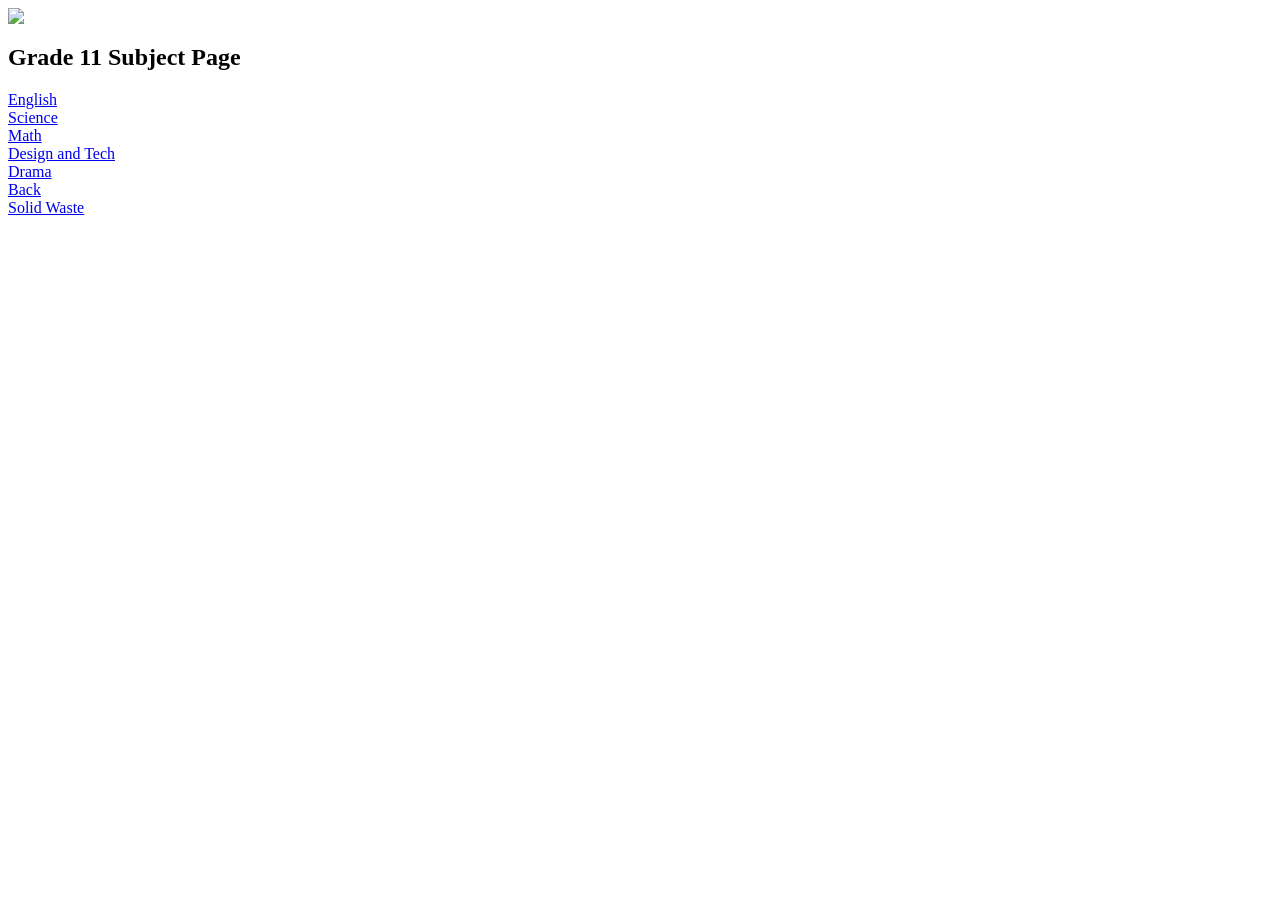
==== index.html @ d06b119a "1" ====
<html>  
 <head>
   <title> Home Page </title>
   <link rel="stylesheet" href="style.css">
    <meta name="viewport" content="width=device-width, initial-scale=1">
    <link rel="preconnect" href="https://fonts.gstatic.com">
<link href="https://fonts.googleapis.com/css2?family=Playfair+Display:wght@600&display=swap" rel="stylesheet">
 </head>

 
 <body> 
   <body-2>
 <div id="side">
<img src="SVCC+Logo+40+Years-46.png">
<h2>Grade 11 Subject Page</h2>
</div>
    <div id="main-n">
        <a href="/grade11/English/english.php" class="subject">            
        <div id="inner">English</div></a>

        <a href="/grade11/Science/science.php" class="subject">
        <div id="inner">Science</div></a>

        <a href="/grade11/Math/math.php" class="subject">
        <div id="inner">Math</div></a> 

        <a href="#" class="subject">
        <div id="inner">Design and Tech</div></a>

        <a href="#" class="subject">
        <div id="inner">Drama</div></a>
         
        <a href="#" class="subject">
        <div id="inner">Back</div></a>
    </div>
</body-2>
</body>

  <a href="solidWaste.html">Solid Waste</a>

 </html>
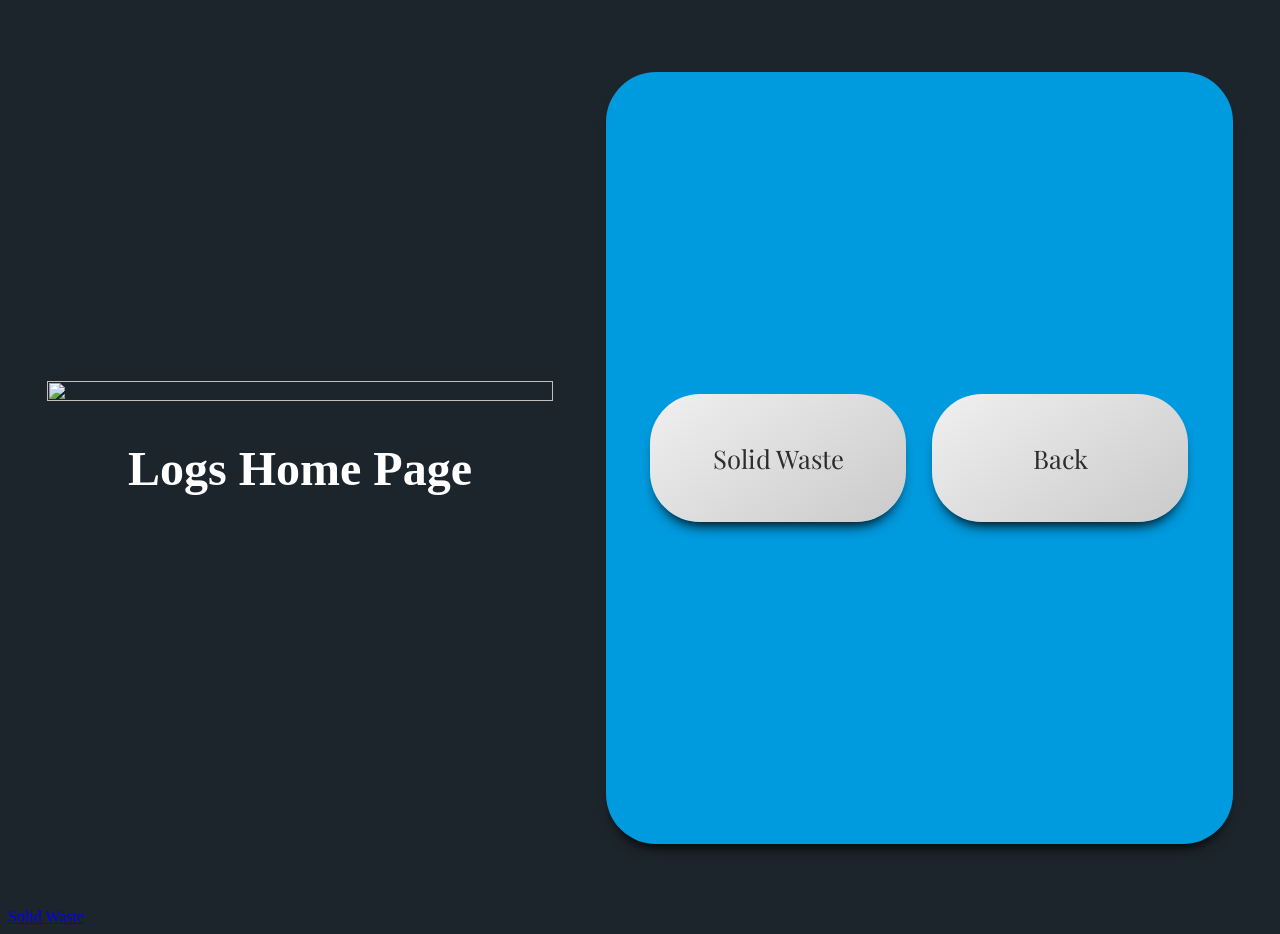
==== commit 60e10e68: "2" ====
--- a/index.html
+++ b/index.html
@@ -11,25 +11,13 @@
  <body> 
    <body-2>
  <div id="side">
-<img src="SVCC+Logo+40+Years-46.png">
-<h2>Grade 11 Subject Page</h2>
+<img src=".png">
+<h2>Logs Home Page</h2>
 </div>
     <div id="main-n">
-        <a href="/grade11/English/english.php" class="subject">            
-        <div id="inner">English</div></a>
+        <a href="/solidWaste.html" class="subject">            
+        <div id="inner">Solid Waste</div></a>
 
-        <a href="/grade11/Science/science.php" class="subject">
-        <div id="inner">Science</div></a>
-
-        <a href="/grade11/Math/math.php" class="subject">
-        <div id="inner">Math</div></a> 
-
-        <a href="#" class="subject">
-        <div id="inner">Design and Tech</div></a>
-
-        <a href="#" class="subject">
-        <div id="inner">Drama</div></a>
-         
         <a href="#" class="subject">
         <div id="inner">Back</div></a>
     </div>
--- a/style.css
+++ b/style.css
@@ -0,0 +1,250 @@
+
+        ul {
+            list-style-type: none;
+            margin: 0;
+            padding: 0;
+            overflow: hidden;
+            background-color: dimgray;
+        }
+
+        li {
+            float: left;
+        }
+
+        li a {
+            display: block;
+            color: white;
+            text-align: center;
+            padding: 14px 16px;
+            text-decoration: none;
+        }
+
+        li a:hover {
+            background-color: #111;
+        }
+        
+body {
+    background-color: #1d252c;
+}
+
+::-webkit-scrollbar {
+  display: none;
+}
+
+body-2{
+    color: white;
+    display: flex;
+    flex-direction: row;
+    margin: 0 0 0 0;
+    justify-content: space-around;
+    align-items: center;
+}
+
+#main-holder1 {
+    width: 60%;
+    height: auto;
+    display: grid;
+    justify-items: center;
+    align-items: center;
+    background-color: white;
+    border-radius: 7px;
+    box-shadow: 0px 0px 5px 2px black;
+}
+
+#main-holder {
+    width: 70%;
+    height: auto;
+    display: grid;
+    justify-items: center;
+    align-items: center;
+    background-color: white;
+    border-radius: 7px;
+    box-shadow: 0px 0px 5px 2px black;
+}
+
+#main {
+    align-self: flex-start;
+    display: grid;
+    justify-items: left;
+    align-items: left;
+}
+
+center {
+    height: auto;
+    margin: 0;
+    font-family: Arial, Helvetica, sans-serif;
+    display: grid;
+    justify-items: center;
+    align-items: center;
+}
+
+#wrapper {
+    width: 60%;
+    display: flex;
+    flex-direction: column;
+    text-align: center;
+    margin-left: auto;
+    margin-right: auto;
+    overflow: hidden;
+    word-wrap: break-word;
+}
+
+#img {
+    width: 40vw;
+    display: flex;
+    flex-direction: row;
+    text-align: center;
+    margin-left: auto;
+    margin-right: auto;
+    margin-bottom: 5vw;
+}
+
+#img2{
+  width: 40vw;
+  display: flex;
+  flex-direction: row;
+  text-align: center;
+  margin-left: 10%;
+  margin-right: 10%;
+  margin-bottom: 5vw;
+}
+
+.header {
+    padding: 10px;
+    text-align: center;
+    color: white;
+    font-size: 20px;
+}
+
+
+h1,
+h2 {
+    text-align: center;
+    font-size: clamp(1.75rem, 4vw, 3rem);
+}
+
+
+.subject {
+font-family: 'Playfair Display', serif;
+width: 20vw; 
+height: 10vw;
+border-radius: 50px;
+background: linear-gradient(145deg, #f0f0f0, #cacaca);
+-webkit-box-shadow: 0px 10px 13px -7px #000000,
+  5px 5px 15px 0px rgba(0, 0, 0, 0);
+box-shadow: 0px 10px 13px -7px #000000, 5px 5px 15px 0px rgba(0, 0, 0, 0);
+
+margin: 1vw;
+display: flex;
+align-items: center;
+justify-content: center;
+transition: box-shadow 1s ease-in-out;
+text-decoration: none;
+overflow: hidden;
+font-size: clamp(1rem, 2vw, 4rem);
+}
+
+.subject:hover {
+    -webkit-box-shadow: inset 1px 20px 12px -5px rgba(0, 0, 0, 0.52);
+    box-shadow: inset 1px 20px 12px -5px rgba(0, 0, 0, 0.52);
+  
+  }
+
+#main-n{
+/* width: 50vw;
+border-width: 5px;
+margin-right: auto;
+margin-left: auto;
+background-color: #009ADE;
+padding: 2vw;
+display: flex;
+flex-wrap: wrap;
+align-items: center;
+justify-content: center;
+flex-direction: row;
+border-radius: 50px;
+-webkit-box-shadow: 0px 10px 13px -7px #000000,
+5px 5px 15px 0px rgba(0, 0, 0, 0);
+box-shadow: 0px 10px 13px -7px #000000, 5px 5px 15px 0px rgba(0, 0, 0, 0); */
+
+width: 45vw;
+border-width: 5px;
+margin-top: 2vh;
+margin-bottom: 2vh;
+background-color: #009ade;
+padding: 2vw;
+display: flex;
+flex-wrap: wrap;
+align-items: center;
+justify-content: center;
+flex-direction: row;
+border-radius: 50px;
+-webkit-box-shadow: 0px 10px 13px -7px #000000,
+  5px 5px 15px 0px rgba(0, 0, 0, 0);
+box-shadow: 0px 10px 13px -7px #000000, 5px 5px 15px 0px rgba(0, 0, 0, 0);
+
+}
+
+#side {  
+    width: 40%;
+    display: flex;
+    flex-direction: column;
+    justify-content: center;
+    margin: 2vw;
+  }
+  #side img {
+    width: 100%;
+    height: auto;
+  }
+
+  #inner{
+  
+    transform-origin: left;
+      transform: translate(0vw,0); 
+    color:rgba(0,0,0,0.8);
+    text-decoration: none;
+    filter:blur(0px); 
+    
+  }  
+
+  @media (orientation: landscape) {
+    body-2 {
+      flex-direction: row;
+      min-height: 100vh;
+      align-items: center;
+    }
+    #main-n {
+      margin-right: 2vw;
+      min-height: 80vh;
+    }
+    .subject {
+      width: 20vw;
+      height: 10vw;
+    }
+  }
+  
+  @media (orientation: portrait) {
+    body-2 {
+      flex-direction: column;
+      align-items: center;
+      justify-content: center;
+      min-height: 90vh;
+    }
+    #main-n {
+      width: 80vw;
+      height: auto;
+    }
+    #side {
+      width: 80%;
+      display: flex;
+      flex-direction: column;
+      justify-content: center;
+      margin: 2vw;
+    }
+    .subject {
+      width: 30vw;
+      height: 20vw;
+      font-size: clamp(1.75rem, 3vw, 2.1rem);
+    }
+  }
+
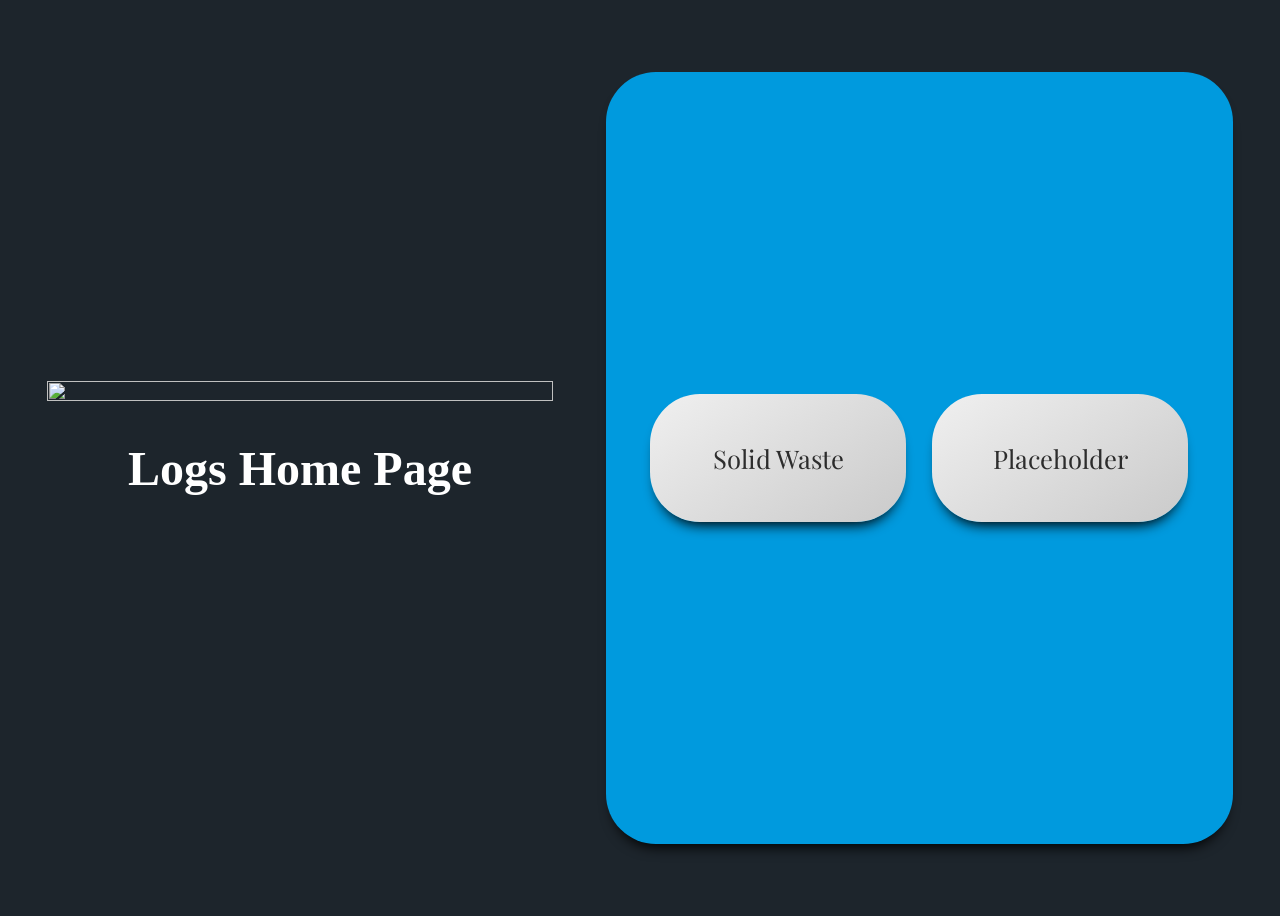
==== commit 0f73cf3e: "1" ====
--- a/index.html
+++ b/index.html
@@ -14,16 +14,13 @@
 <img src=".png">
 <h2>Logs Home Page</h2>
 </div>
-    <div id="main-n">
-        <a href="/solidWaste.html" class="subject">            
-        <div id="inner">Solid Waste</div></a>
+    <div id="mainButtonHolder">
+        <a href="/solidWaste.html" class="subjectButton">            
+        <div id="buttonInner">Solid Waste</div></a>
 
-        <a href="#" class="subject">
-        <div id="inner">Back</div></a>
+        <a href="#" class="subjectButton">
+        <div id="buttonInner">Placeholder</div></a>
     </div>
 </body-2>
 </body>
-
-  <a href="solidWaste.html">Solid Waste</a>
-
  </html>
--- a/style.css
+++ b/style.css
@@ -1,28 +1,4 @@
 
-        ul {
-            list-style-type: none;
-            margin: 0;
-            padding: 0;
-            overflow: hidden;
-            background-color: dimgray;
-        }
-
-        li {
-            float: left;
-        }
-
-        li a {
-            display: block;
-            color: white;
-            text-align: center;
-            padding: 14px 16px;
-            text-decoration: none;
-        }
-
-        li a:hover {
-            background-color: #111;
-        }
-        
 body {
     background-color: #1d252c;
 }
@@ -40,83 +16,6 @@
     align-items: center;
 }
 
-#main-holder1 {
-    width: 60%;
-    height: auto;
-    display: grid;
-    justify-items: center;
-    align-items: center;
-    background-color: white;
-    border-radius: 7px;
-    box-shadow: 0px 0px 5px 2px black;
-}
-
-#main-holder {
-    width: 70%;
-    height: auto;
-    display: grid;
-    justify-items: center;
-    align-items: center;
-    background-color: white;
-    border-radius: 7px;
-    box-shadow: 0px 0px 5px 2px black;
-}
-
-#main {
-    align-self: flex-start;
-    display: grid;
-    justify-items: left;
-    align-items: left;
-}
-
-center {
-    height: auto;
-    margin: 0;
-    font-family: Arial, Helvetica, sans-serif;
-    display: grid;
-    justify-items: center;
-    align-items: center;
-}
-
-#wrapper {
-    width: 60%;
-    display: flex;
-    flex-direction: column;
-    text-align: center;
-    margin-left: auto;
-    margin-right: auto;
-    overflow: hidden;
-    word-wrap: break-word;
-}
-
-#img {
-    width: 40vw;
-    display: flex;
-    flex-direction: row;
-    text-align: center;
-    margin-left: auto;
-    margin-right: auto;
-    margin-bottom: 5vw;
-}
-
-#img2{
-  width: 40vw;
-  display: flex;
-  flex-direction: row;
-  text-align: center;
-  margin-left: 10%;
-  margin-right: 10%;
-  margin-bottom: 5vw;
-}
-
-.header {
-    padding: 10px;
-    text-align: center;
-    color: white;
-    font-size: 20px;
-}
-
-
 h1,
 h2 {
     text-align: center;
@@ -124,7 +23,7 @@
 }
 
 
-.subject {
+.subjectButton {
 font-family: 'Playfair Display', serif;
 width: 20vw; 
 height: 10vw;
@@ -144,13 +43,13 @@
 font-size: clamp(1rem, 2vw, 4rem);
 }
 
-.subject:hover {
+.subjectButton:hover {
     -webkit-box-shadow: inset 1px 20px 12px -5px rgba(0, 0, 0, 0.52);
     box-shadow: inset 1px 20px 12px -5px rgba(0, 0, 0, 0.52);
   
   }
 
-#main-n{
+#mainButtonHolder{
 /* width: 50vw;
 border-width: 5px;
 margin-right: auto;
@@ -197,7 +96,7 @@
     height: auto;
   }
 
-  #inner{
+  #buttonInner{
   
     transform-origin: left;
       transform: translate(0vw,0); 
@@ -213,11 +112,11 @@
       min-height: 100vh;
       align-items: center;
     }
-    #main-n {
+    #mainButtonHolder {
       margin-right: 2vw;
       min-height: 80vh;
     }
-    .subject {
+    .subjectButton {
       width: 20vw;
       height: 10vw;
     }
@@ -230,7 +129,7 @@
       justify-content: center;
       min-height: 90vh;
     }
-    #main-n {
+    #mainButtonHolder {
       width: 80vw;
       height: auto;
     }
@@ -241,7 +140,7 @@
       justify-content: center;
       margin: 2vw;
     }
-    .subject {
+    .subjectButton {
       width: 30vw;
       height: 20vw;
       font-size: clamp(1.75rem, 3vw, 2.1rem);
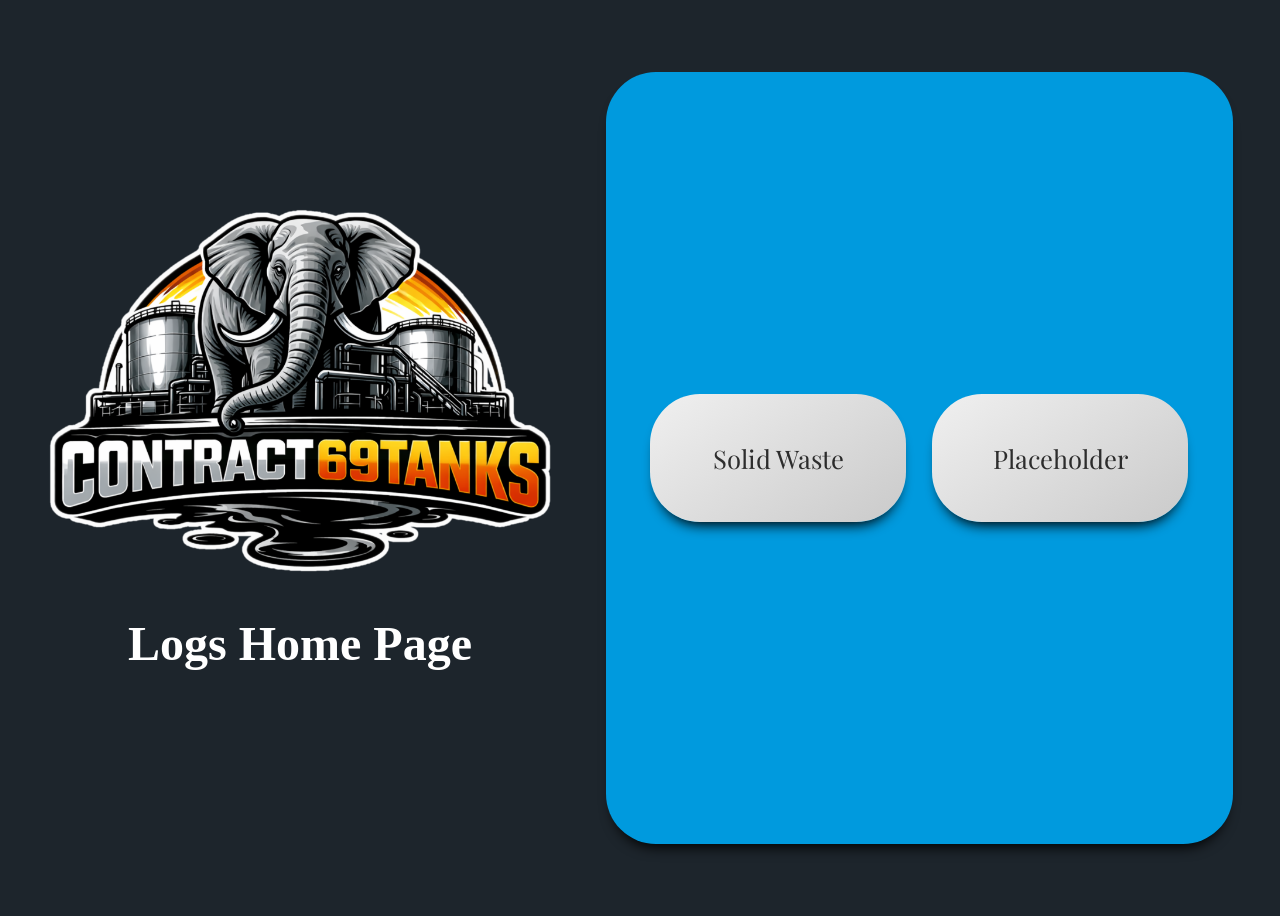
==== commit af288790: "1" ====
--- a/index.html
+++ b/index.html
@@ -11,7 +11,7 @@
  <body> 
    <body-2>
  <div id="side">
-<img src=".png">
+<img src="Contract69TanksLogoTransparent.png">
 <h2>Logs Home Page</h2>
 </div>
     <div id="mainButtonHolder">
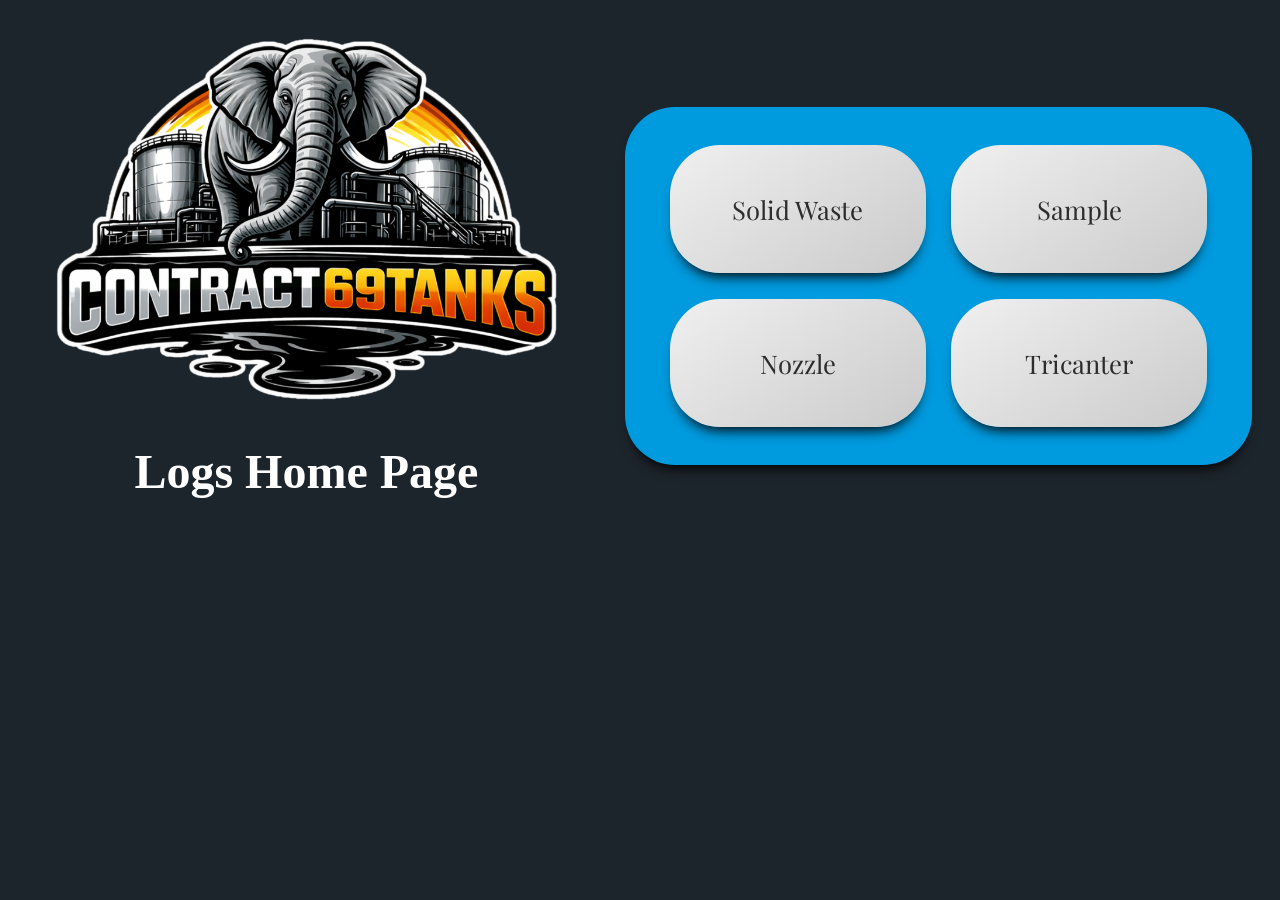
==== commit baa97d00: "1" ====
--- a/index.html
+++ b/index.html
@@ -1,26 +1,39 @@
-<html>  
- <head>
-   <title> Home Page </title>
-   <link rel="stylesheet" href="style.css">
-    <meta name="viewport" content="width=device-width, initial-scale=1">
-    <link rel="preconnect" href="https://fonts.gstatic.com">
-<link href="https://fonts.googleapis.com/css2?family=Playfair+Display:wght@600&display=swap" rel="stylesheet">
- </head>
+<html>
 
- 
- <body> 
-   <body-2>
- <div id="side">
-<img src="Contract69TanksLogoTransparent.png">
-<h2>Logs Home Page</h2>
-</div>
+<head>
+  <title> Home Page </title>
+  <link rel="stylesheet" href="style.css">
+  <meta name="viewport" content="width=device-width, initial-scale=1">
+  <link rel="preconnect" href="https://fonts.gstatic.com">
+  <link href="https://fonts.googleapis.com/css2?family=Playfair+Display:wght@600&display=swap" rel="stylesheet">
+</head>
+
+
+<body>
+  <body-2>
+    <div id="side">
+      <img src="Contract69TanksLogoTransparent.png">
+      <h2>Logs Home Page</h2>
+    </div>
     <div id="mainButtonHolder">
-        <a href="/solidWaste.html" class="subjectButton">            
-        <div id="buttonInner">Solid Waste</div></a>
+      <a href="/solidWaste.html" class="subjectButton">
+        <div id="buttonInner">Solid Waste</div>
+      </a>
 
-        <a href="#" class="subjectButton">
-        <div id="buttonInner">Placeholder</div></a>
+      <a href="/sample.html" class="subjectButton">
+        <div id="buttonInner">Sample</div>
+      </a>
+
+      <a href="/nozzle.html" class="subjectButton">
+        <div id="buttonInner">Nozzle</div>
+      </a>
+
+      <a href="/tricanterTracking.html" class="subjectButton">
+        <div id="buttonInner">Tricanter</div>
+      </a>
+
     </div>
-</body-2>
+  </body-2>
 </body>
- </html>
+
+</html>
--- a/style.css
+++ b/style.css
@@ -14,6 +14,22 @@
     margin: 0 0 0 0;
     justify-content: space-around;
     align-items: center;
+}
+
+#logContainer{
+width: 50vw;
+height: 80vh;
+border-width: 5px;
+margin-top: 2vh;
+margin-bottom: 2vh;
+background-color: #009ade;
+padding: 2vw;
+display: flex;
+flex-wrap: wrap;
+align-items: center;
+justify-content: center;
+flex-direction: row;
+border-radius: 50px;
 }
 
 h1,
@@ -50,11 +66,11 @@
   }
 
 #mainButtonHolder{
-/* width: 50vw;
+width: 45vw;
 border-width: 5px;
-margin-right: auto;
-margin-left: auto;
-background-color: #009ADE;
+margin-top: 2vh;
+margin-bottom: 2vh;
+background-color: #009ade;
 padding: 2vw;
 display: flex;
 flex-wrap: wrap;
@@ -63,10 +79,13 @@
 flex-direction: row;
 border-radius: 50px;
 -webkit-box-shadow: 0px 10px 13px -7px #000000,
-5px 5px 15px 0px rgba(0, 0, 0, 0);
-box-shadow: 0px 10px 13px -7px #000000, 5px 5px 15px 0px rgba(0, 0, 0, 0); */
+  5px 5px 15px 0px rgba(0, 0, 0, 0);
+box-shadow: 0px 10px 13px -7px #000000, 5px 5px 15px 0px rgba(0, 0, 0, 0);
 
-width: 45vw;
+}
+
+#logsButtonHolder{
+width: 30vw;
 border-width: 5px;
 margin-top: 2vh;
 margin-bottom: 2vh;
@@ -106,7 +125,7 @@
     
   }  
 
-  @media (orientation: landscape) {
+  /* @media (orientation: landscape) {
     body-2 {
       flex-direction: row;
       min-height: 100vh;
@@ -145,5 +164,5 @@
       height: 20vw;
       font-size: clamp(1.75rem, 3vw, 2.1rem);
     }
-  }
+  } */
 
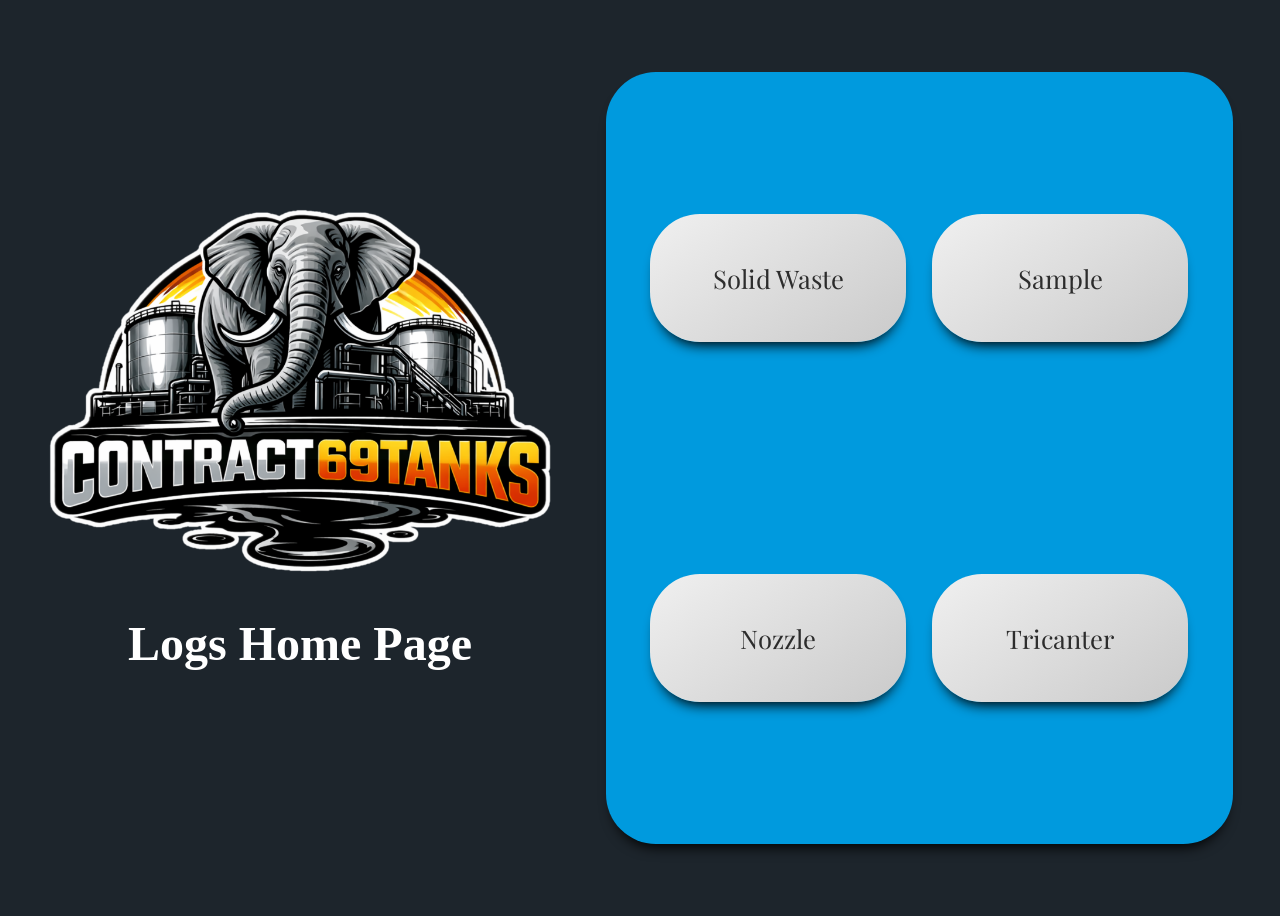
==== commit c59ba85d: "1" ====
--- a/index.html
+++ b/index.html
@@ -16,19 +16,19 @@
       <h2>Logs Home Page</h2>
     </div>
     <div id="mainButtonHolder">
-      <a href="/solidWaste.html" class="subjectButton">
+      <a href="/solidWaste.php" class="subjectButtonHome">
         <div id="buttonInner">Solid Waste</div>
       </a>
 
-      <a href="/sample.html" class="subjectButton">
+      <a href="/sample.php" class="subjectButtonHome">
         <div id="buttonInner">Sample</div>
       </a>
 
-      <a href="/nozzle.html" class="subjectButton">
+      <a href="/nozzle.php" class="subjectButtonHome">
         <div id="buttonInner">Nozzle</div>
       </a>
 
-      <a href="/tricanterTracking.html" class="subjectButton">
+      <a href="/tricanterTracking.php" class="subjectButtonHome">
         <div id="buttonInner">Tricanter</div>
       </a>
 
--- a/style.css
+++ b/style.css
@@ -1,168 +1,234 @@
+
+        ul {
+            list-style-type: none;
+            margin: 0;
+            padding: 0;
+            overflow: hidden;
+            background-color: dimgray;
+        }
+
+        li {
+            float: left;
+        }
+
+        li a {
+            display: block;
+            color: white;
+            text-align: center;
+            padding: 14px 16px;
+            text-decoration: none;
+        }
+
+        li a:hover {
+            background-color: #111;
+        }
 
 body {
-    background-color: #1d252c;
+  background-color: #1d252c;
 }
 
 ::-webkit-scrollbar {
   display: none;
 }
 
-body-2{
-    color: white;
-    display: flex;
-    flex-direction: row;
-    margin: 0 0 0 0;
-    justify-content: space-around;
-    align-items: center;
-}
-
-#logContainer{
-width: 50vw;
-height: 80vh;
-border-width: 5px;
-margin-top: 2vh;
-margin-bottom: 2vh;
-background-color: #009ade;
-padding: 2vw;
-display: flex;
-flex-wrap: wrap;
-align-items: center;
-justify-content: center;
-flex-direction: row;
-border-radius: 50px;
+body-2 {
+  color: white;
+  display: flex;
+  flex-direction: row;
+  margin: 0 0 0 0;
+  justify-content: space-around;
+  align-items: center;
+}
+
+#logContainer {
+  width: 50vw;
+  height: 80vh;
+  border-width: 5px;
+  margin-top: 2vh;
+  margin-bottom: 2vh;
+  background-color: #009ade;
+  padding: 2vw;
+  display: flex;
+  flex-wrap: wrap;
+  align-items: center;
+  justify-content: center;
+  flex-direction: row;
+  border-radius: 50px;
 }
 
 h1,
 h2 {
-    text-align: center;
-    font-size: clamp(1.75rem, 4vw, 3rem);
+  text-align: center;
+  font-size: clamp(1.75rem, 4vw, 3rem);
 }
 
 
 .subjectButton {
-font-family: 'Playfair Display', serif;
-width: 20vw; 
-height: 10vw;
-border-radius: 50px;
-background: linear-gradient(145deg, #f0f0f0, #cacaca);
--webkit-box-shadow: 0px 10px 13px -7px #000000,
-  5px 5px 15px 0px rgba(0, 0, 0, 0);
-box-shadow: 0px 10px 13px -7px #000000, 5px 5px 15px 0px rgba(0, 0, 0, 0);
-
-margin: 1vw;
-display: flex;
-align-items: center;
-justify-content: center;
-transition: box-shadow 1s ease-in-out;
-text-decoration: none;
-overflow: hidden;
-font-size: clamp(1rem, 2vw, 4rem);
+  font-family: 'Playfair Display', serif;
+  width: 15vw;
+  height: 5vw;
+  border-radius: 50px;
+  background: linear-gradient(145deg, #f0f0f0, #cacaca);
+  -webkit-box-shadow: 0px 10px 13px -7px #000000,
+    5px 5px 15px 0px rgba(0, 0, 0, 0);
+  box-shadow: 0px 10px 13px -7px #000000, 5px 5px 15px 0px rgba(0, 0, 0, 0);
+
+  margin: 1vw;
+  display: flex;
+  align-items: center;
+  justify-content: center;
+  transition: box-shadow 1s ease-in-out;
+  text-decoration: none;
+  overflow: hidden;
+  font-size: clamp(1rem, 2vw, 4rem);
 }
 
 .subjectButton:hover {
-    -webkit-box-shadow: inset 1px 20px 12px -5px rgba(0, 0, 0, 0.52);
-    box-shadow: inset 1px 20px 12px -5px rgba(0, 0, 0, 0.52);
-  
-  }
-
-#mainButtonHolder{
-width: 45vw;
-border-width: 5px;
-margin-top: 2vh;
-margin-bottom: 2vh;
-background-color: #009ade;
-padding: 2vw;
-display: flex;
-flex-wrap: wrap;
-align-items: center;
-justify-content: center;
-flex-direction: row;
-border-radius: 50px;
--webkit-box-shadow: 0px 10px 13px -7px #000000,
-  5px 5px 15px 0px rgba(0, 0, 0, 0);
-box-shadow: 0px 10px 13px -7px #000000, 5px 5px 15px 0px rgba(0, 0, 0, 0);
-
-}
-
-#logsButtonHolder{
-width: 30vw;
-border-width: 5px;
-margin-top: 2vh;
-margin-bottom: 2vh;
-background-color: #009ade;
-padding: 2vw;
-display: flex;
-flex-wrap: wrap;
-align-items: center;
-justify-content: center;
-flex-direction: row;
-border-radius: 50px;
--webkit-box-shadow: 0px 10px 13px -7px #000000,
-  5px 5px 15px 0px rgba(0, 0, 0, 0);
-box-shadow: 0px 10px 13px -7px #000000, 5px 5px 15px 0px rgba(0, 0, 0, 0);
-
-}
-
-#side {  
-    width: 40%;
+  -webkit-box-shadow: inset 1px 20px 12px -5px rgba(0, 0, 0, 0.52);
+  box-shadow: inset 1px 20px 12px -5px rgba(0, 0, 0, 0.52);
+
+}
+
+.subjectButtonHome {
+  font-family: 'Playfair Display', serif;
+  width: 20vw;
+  height: 10vw;
+  border-radius: 50px;
+  background: linear-gradient(145deg, #f0f0f0, #cacaca);
+  -webkit-box-shadow: 0px 10px 13px -7px #000000,
+    5px 5px 15px 0px rgba(0, 0, 0, 0);
+  box-shadow: 0px 10px 13px -7px #000000, 5px 5px 15px 0px rgba(0, 0, 0, 0);
+
+  margin: 1vw;
+  display: flex;
+  align-items: center;
+  justify-content: center;
+  transition: box-shadow 1s ease-in-out;
+  text-decoration: none;
+  overflow: hidden;
+  font-size: clamp(1rem, 2vw, 4rem);
+}
+
+.subjectButtonHome:hover {
+  -webkit-box-shadow: inset 1px 20px 12px -5px rgba(0, 0, 0, 0.52);
+  box-shadow: inset 1px 20px 12px -5px rgba(0, 0, 0, 0.52);
+
+}
+
+#mainButtonHolder {
+  width: 45vw;
+  border-width: 5px;
+  margin-top: 2vh;
+  margin-bottom: 2vh;
+  background-color: #009ade;
+  padding: 2vw;
+  display: flex;
+  flex-wrap: wrap;
+  align-items: center;
+  justify-content: center;
+  flex-direction: row;
+  border-radius: 50px;
+  -webkit-box-shadow: 0px 10px 13px -7px #000000,
+    5px 5px 15px 0px rgba(0, 0, 0, 0);
+  box-shadow: 0px 10px 13px -7px #000000, 5px 5px 15px 0px rgba(0, 0, 0, 0);
+
+}
+
+#logsButtonHolder {
+  width: 30vw;
+  border-width: 5px;
+  margin-top: 2vh;
+  margin-bottom: 2vh;
+  background-color: #009ade;
+  padding: 2vw;
+  display: flex;
+  flex-wrap: wrap;
+  align-items: center;
+  justify-content: center;
+  flex-direction: row;
+  border-radius: 50px;
+  -webkit-box-shadow: 0px 10px 13px -7px #000000,
+    5px 5px 15px 0px rgba(0, 0, 0, 0);
+  box-shadow: 0px 10px 13px -7px #000000, 5px 5px 15px 0px rgba(0, 0, 0, 0);
+
+}
+
+#side {
+  width: 40%;
+  display: flex;
+  flex-direction: column;
+  justify-content: center;
+  margin: 2vw;
+}
+
+#side img {
+  width: 100%;
+  height: auto;
+}
+
+#buttonInner {
+
+  transform-origin: left;
+  transform: translate(0vw, 0);
+  color: rgba(0, 0, 0, 0.8);
+  text-decoration: none;
+  filter: blur(0px);
+  text-align: center;
+
+}
+
+@media (orientation: landscape) {
+  body-2 {
+    flex-direction: row;
+    min-height: 100vh;
+    align-items: center;
+  }
+
+  #mainButtonHolder {
+    margin-right: 2vw;
+    min-height: 80vh;
+  }
+
+  #logsButtonHolder {
+    margin-right: 2vw;
+    min-height: 80vh;
+  }
+
+  .subjectButton {
+    width: 20vw;
+    height: 10vw;
+  }
+}
+
+@media (orientation: portrait) {
+  body-2 {
+    flex-direction: column;
+    align-items: center;
+    justify-content: center;
+    min-height: 90vh;
+  }
+
+  #mainButtonHolder {
+    width: 80vw;
+    height: auto;
+  }
+
+  #logsButtonHolder {
+    width: 80vw;
+    height: auto;
+  }
+
+  #side {
+    width: 80%;
     display: flex;
     flex-direction: column;
     justify-content: center;
     margin: 2vw;
   }
-  #side img {
-    width: 100%;
-    height: auto;
-  }
-
-  #buttonInner{
-  
-    transform-origin: left;
-      transform: translate(0vw,0); 
-    color:rgba(0,0,0,0.8);
-    text-decoration: none;
-    filter:blur(0px); 
-    
-  }  
-
-  /* @media (orientation: landscape) {
-    body-2 {
-      flex-direction: row;
-      min-height: 100vh;
-      align-items: center;
-    }
-    #mainButtonHolder {
-      margin-right: 2vw;
-      min-height: 80vh;
-    }
-    .subjectButton {
-      width: 20vw;
-      height: 10vw;
-    }
-  }
-  
-  @media (orientation: portrait) {
-    body-2 {
-      flex-direction: column;
-      align-items: center;
-      justify-content: center;
-      min-height: 90vh;
-    }
-    #mainButtonHolder {
-      width: 80vw;
-      height: auto;
-    }
-    #side {
-      width: 80%;
-      display: flex;
-      flex-direction: column;
-      justify-content: center;
-      margin: 2vw;
-    }
-    .subjectButton {
-      width: 30vw;
-      height: 20vw;
-      font-size: clamp(1.75rem, 3vw, 2.1rem);
-    }
-  } */
-
+
+  .subjectButton {
+    width: 30vw;
+    height: 20vw;
+    font-size: clamp(1.75rem, 3vw, 2.1rem);
+  }
+}
